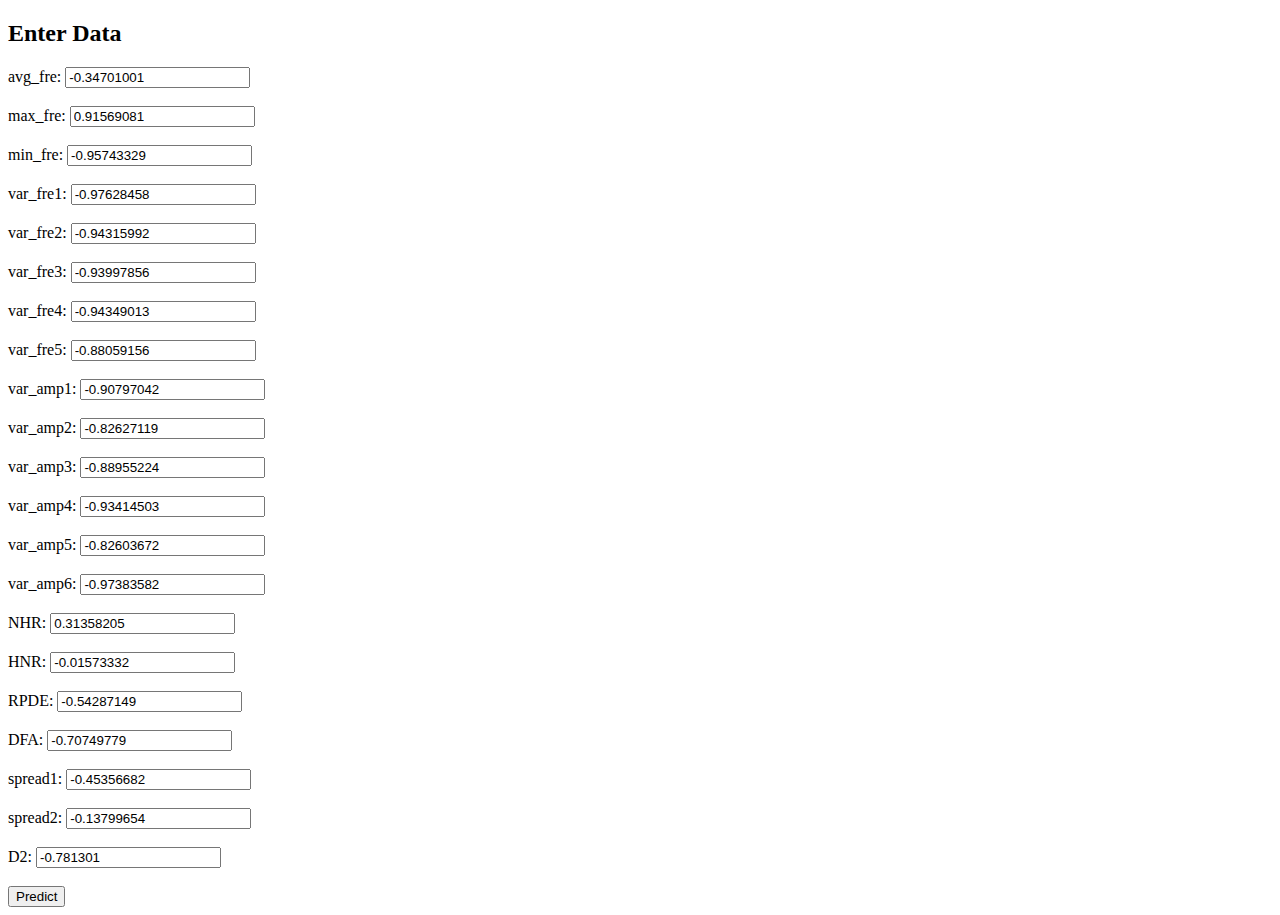
==== templates/index.html @ 112e5493 "Initial commit" ====
<!DOCTYPE html>
<html lang="en">

<head>
    <meta charset="UTF-8">
    <meta name="viewport" content="width=device-width, initial-scale=1.0">
    <link rel="stylesheet" type="text/css" href="{{ url_for('static', filename='styles.css') }}">
    <title>Input Form</title>
</head>

<body>
    <h2>Enter Data</h2>
    <form id="form-inputs" action="/predict" method="post">

        <div>
            <label for="input1">avg_fre:</label>
            <input type="text" id="input1" name="input1" step="0.01" required><br><br>
        </div>


        <div>
            <label for="input2">max_fre:</label>
            <input type="text" id="input2" name="input2" required><br><br>
        </div>

        <div>
            <label for="input3">min_fre:</label>
            <input type="text" id="input3" name="input3" step="0.01" required><br><br>
        </div>

        <div><label for="input4">var_fre1:</label>
            <input type="text" id="input4" name="input4" step="0.01" required><br><br>
        </div>

        <div>
            <label for="input5">var_fre2:</label>
            <input type="text" id="input5" name="input5" step="0.01" required><br><br>
        </div>

        <div>
            <label for="input6">var_fre3:</label>
            <input type="text" id="input6" name="input6" step="0.01" required><br><br>
        </div>

        <div><label for="input7">var_fre4:</label>
            <input type="text" id="input7" name="input7" step="0.01" required><br><br>
        </div>

        <div>
            <label for="input8">var_fre5:</label>
            <input type="text" id="input8" name="input8" step="0.01" required><br><br>
        </div>

        <div>
            <label for="input9">var_amp1:</label>
            <input type="text" id="input9" name="input9" step="0.01" required><br><br>
        </div>

        <div>
            <label for="input10">var_amp2:</label>
            <input type="text" id="input10" name="input10" step="0.01" required><br><br>
        </div>

        <div>
            <label for="input11">var_amp3:</label>
            <input type="text" id="input11" name="input11" step="0.01" required><br><br>
        </div>

        <div>
            <label for="input12">var_amp4:</label>
            <input type="text" id="input12" name="input12" step="0.01" required><br><br>
        </div>

        <div>
            <label for="input13">var_amp5:</label>
            <input type="text" id="input13" name="input13" step="0.01" required><br><br>
        </div>

        <div>
            <label for="input14">var_amp6:</label>
            <input type="text" id="input14" name="input14" step="0.01" required><br><br>
        </div>

        <div>
            <label for="input15">NHR:</label>
            <input type="text" id="input15" name="input15" step="0.01" required><br><br>
        </div>

        <div>
            <label for="input16">HNR:</label>
            <input type="text" id="input16" name="input16" step="0.01" required><br><br>
        </div>

        <div>
            <label for="input17">RPDE:</label>
            <input type="text" id="input17" name="input17" step="0.01" required><br><br>
        </div>

        <div>
            <label for="input18">DFA:</label>
            <input type="text" id="input18" name="input18" step="0.01" required><br><br>
        </div>

        <div>
            <label for="input19">spread1:</label>
            <input type="text" id="input19" name="input19" step="0.01" required><br><br>
        </div>

        <div>
            <label for="input20">spread2:</label>
            <input type="text" id="input20" name="input20" step="0.01" required><br><br>
        </div>

        <div><label for="input21">D2:</label>
            <input type="text" id="input21" name="input21" step="0.01" required><br><br>
        </div>
        <button id="predict-btn" type="submit">Predict</button>
    </form>
    <script>
        const inputs = document.querySelectorAll('input');

        const predictBtn = document.getElementById('predict-btn');

        let arr = [-0.34701001, 0.91569081, -0.95743329, -0.97628458, -0.94315992,
        -0.93997856, -0.94349013, -0.88059156, -0.90797042, -0.82627119,
        -0.88955224, -0.93414503, -0.82603672, -0.97383582, 0.31358205,
        -0.01573332, -0.54287149, -0.70749779, -0.45356682, -0.13799654,
        -0.781301];
        let index = 0;
        inputs.forEach((input) => {
            input.value = arr[index];
            index += 1;
        });


        predictBtn.addEventListener('submit', () => {
            // Define the URL of your Flask application
            const url = 'http://127.0.0.1:5000/predict';  // Update this URL with your actual server address

            // Define the data you want to send in the POST request
            const data = new FormData();
            data.append('input1', 'value1');
            data.append('input2', 'value2');
            data.append('input3', 'value3');
            data.append('input4', 'value4');
            data.append('input5', 'value5');
            data.append('input6', 'value6');
            data.append('input7', 'value7');
            data.append('input8', 'value8');
            data.append('input9', 'value9');
            data.append('input10', 'value10');
            data.append('input11', 'value11');
            data.append('input12', 'value12');
            data.append('input13', 'value13');
            data.append('input14', 'value14');
            data.append('input15', 'value15');
            data.append('input16', 'value16');
            data.append('input17', 'value17');
            data.append('input18', 'value18');
            data.append('input19', 'value19');
            data.append('input20', 'value20');
            data.append('input21', 'value21');
            // Add more key-value pairs for other input fields as needed
            // Send the POST request using fetch
            fetch(url, {
                method: 'POST',
                body: data
            })
                .then(response => {
                    if (response.ok) {
                        console.log('POST request was successful!');
                    } else {
                        console.error('Error:', response.status);
                    }
                })
                .catch(error => {
                    console.error('Error:', error);
                });
        })

    </script>
</body>

</html>
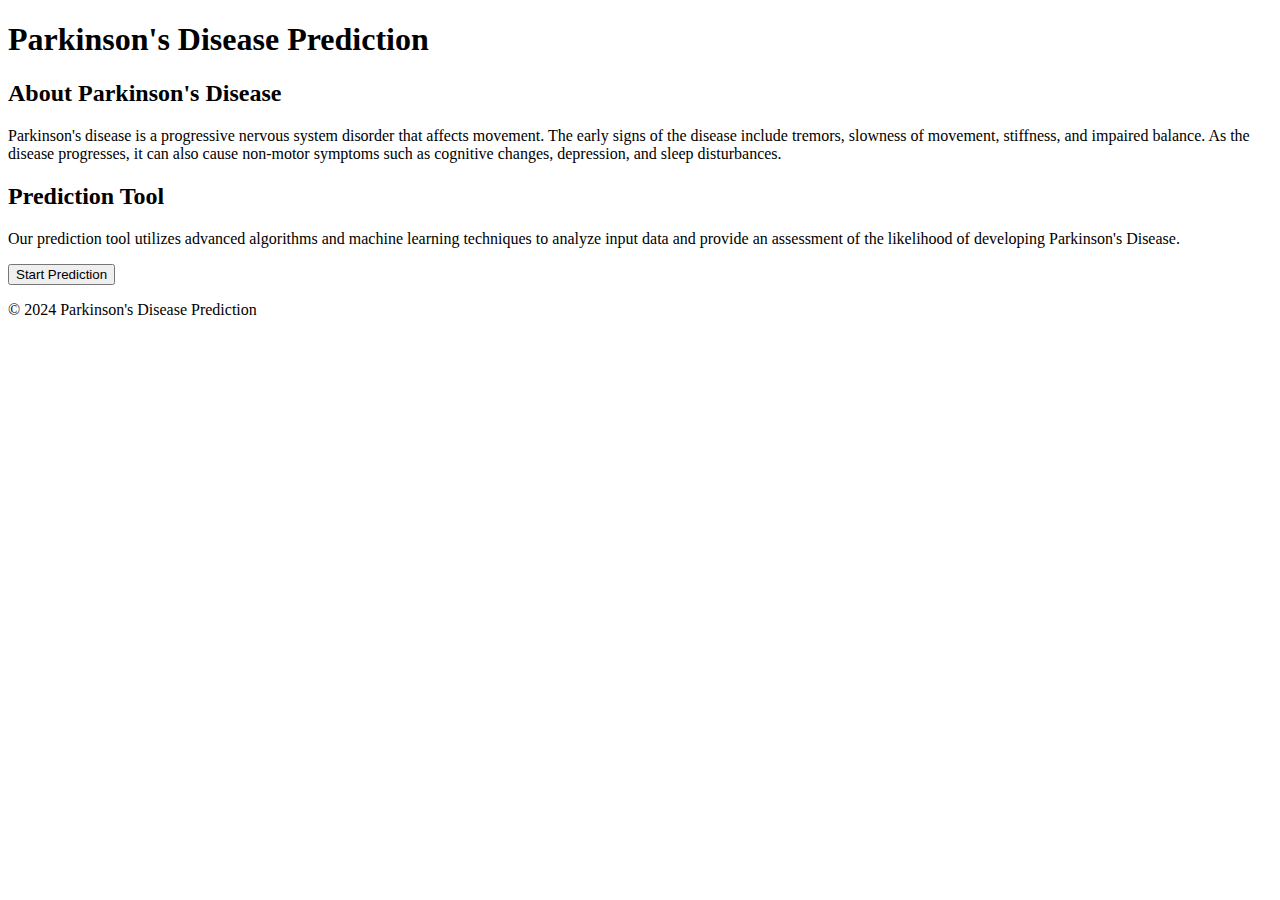
==== commit 2fc5afff: "1.0" ====
--- a/templates/index.html
+++ b/templates/index.html
@@ -4,181 +4,37 @@
 <head>
     <meta charset="UTF-8">
     <meta name="viewport" content="width=device-width, initial-scale=1.0">
-    <link rel="stylesheet" type="text/css" href="{{ url_for('static', filename='styles.css') }}">
-    <title>Input Form</title>
+    <link rel="stylesheet" type="text/css" href="{{ url_for('static', filename='index.css') }}">
+    <title>Parkinson's Disease Prediction</title>
 </head>
 
 <body>
-    <h2>Enter Data</h2>
-    <form id="form-inputs" action="/predict" method="post">
+    <header>
+        <h1>Parkinson's Disease Prediction</h1>
+    </header>
 
-        <div>
-            <label for="input1">avg_fre:</label>
-            <input type="text" id="input1" name="input1" step="0.01" required><br><br>
-        </div>
+    <main>
+        <section>
+            <h2>About Parkinson's Disease</h2>
+            <p>Parkinson's disease is a progressive nervous system disorder that affects movement. The early signs of
+                the disease include tremors, slowness of movement, stiffness, and impaired balance. As the disease
+                progresses, it can also cause non-motor symptoms such as cognitive changes, depression, and sleep
+                disturbances.</p>
+        </section>
 
+        <section>
+            <h2>Prediction Tool</h2>
+            <p>Our prediction tool utilizes advanced algorithms and machine learning techniques to analyze input
+                data and provide an assessment of the likelihood of developing Parkinson's Disease.</p>
 
-        <div>
-            <label for="input2">max_fre:</label>
-            <input type="text" id="input2" name="input2" required><br><br>
-        </div>
+        </section>
 
-        <div>
-            <label for="input3">min_fre:</label>
-            <input type="text" id="input3" name="input3" step="0.01" required><br><br>
-        </div>
+        <button onclick="window.location.href = './customerDetails.html';">Start Prediction</button>
+    </main>
 
-        <div><label for="input4">var_fre1:</label>
-            <input type="text" id="input4" name="input4" step="0.01" required><br><br>
-        </div>
-
-        <div>
-            <label for="input5">var_fre2:</label>
-            <input type="text" id="input5" name="input5" step="0.01" required><br><br>
-        </div>
-
-        <div>
-            <label for="input6">var_fre3:</label>
-            <input type="text" id="input6" name="input6" step="0.01" required><br><br>
-        </div>
-
-        <div><label for="input7">var_fre4:</label>
-            <input type="text" id="input7" name="input7" step="0.01" required><br><br>
-        </div>
-
-        <div>
-            <label for="input8">var_fre5:</label>
-            <input type="text" id="input8" name="input8" step="0.01" required><br><br>
-        </div>
-
-        <div>
-            <label for="input9">var_amp1:</label>
-            <input type="text" id="input9" name="input9" step="0.01" required><br><br>
-        </div>
-
-        <div>
-            <label for="input10">var_amp2:</label>
-            <input type="text" id="input10" name="input10" step="0.01" required><br><br>
-        </div>
-
-        <div>
-            <label for="input11">var_amp3:</label>
-            <input type="text" id="input11" name="input11" step="0.01" required><br><br>
-        </div>
-
-        <div>
-            <label for="input12">var_amp4:</label>
-            <input type="text" id="input12" name="input12" step="0.01" required><br><br>
-        </div>
-
-        <div>
-            <label for="input13">var_amp5:</label>
-            <input type="text" id="input13" name="input13" step="0.01" required><br><br>
-        </div>
-
-        <div>
-            <label for="input14">var_amp6:</label>
-            <input type="text" id="input14" name="input14" step="0.01" required><br><br>
-        </div>
-
-        <div>
-            <label for="input15">NHR:</label>
-            <input type="text" id="input15" name="input15" step="0.01" required><br><br>
-        </div>
-
-        <div>
-            <label for="input16">HNR:</label>
-            <input type="text" id="input16" name="input16" step="0.01" required><br><br>
-        </div>
-
-        <div>
-            <label for="input17">RPDE:</label>
-            <input type="text" id="input17" name="input17" step="0.01" required><br><br>
-        </div>
-
-        <div>
-            <label for="input18">DFA:</label>
-            <input type="text" id="input18" name="input18" step="0.01" required><br><br>
-        </div>
-
-        <div>
-            <label for="input19">spread1:</label>
-            <input type="text" id="input19" name="input19" step="0.01" required><br><br>
-        </div>
-
-        <div>
-            <label for="input20">spread2:</label>
-            <input type="text" id="input20" name="input20" step="0.01" required><br><br>
-        </div>
-
-        <div><label for="input21">D2:</label>
-            <input type="text" id="input21" name="input21" step="0.01" required><br><br>
-        </div>
-        <button id="predict-btn" type="submit">Predict</button>
-    </form>
-    <script>
-        const inputs = document.querySelectorAll('input');
-
-        const predictBtn = document.getElementById('predict-btn');
-
-        let arr = [-0.34701001, 0.91569081, -0.95743329, -0.97628458, -0.94315992,
-        -0.93997856, -0.94349013, -0.88059156, -0.90797042, -0.82627119,
-        -0.88955224, -0.93414503, -0.82603672, -0.97383582, 0.31358205,
-        -0.01573332, -0.54287149, -0.70749779, -0.45356682, -0.13799654,
-        -0.781301];
-        let index = 0;
-        inputs.forEach((input) => {
-            input.value = arr[index];
-            index += 1;
-        });
-
-
-        predictBtn.addEventListener('submit', () => {
-            // Define the URL of your Flask application
-            const url = 'http://127.0.0.1:5000/predict';  // Update this URL with your actual server address
-
-            // Define the data you want to send in the POST request
-            const data = new FormData();
-            data.append('input1', 'value1');
-            data.append('input2', 'value2');
-            data.append('input3', 'value3');
-            data.append('input4', 'value4');
-            data.append('input5', 'value5');
-            data.append('input6', 'value6');
-            data.append('input7', 'value7');
-            data.append('input8', 'value8');
-            data.append('input9', 'value9');
-            data.append('input10', 'value10');
-            data.append('input11', 'value11');
-            data.append('input12', 'value12');
-            data.append('input13', 'value13');
-            data.append('input14', 'value14');
-            data.append('input15', 'value15');
-            data.append('input16', 'value16');
-            data.append('input17', 'value17');
-            data.append('input18', 'value18');
-            data.append('input19', 'value19');
-            data.append('input20', 'value20');
-            data.append('input21', 'value21');
-            // Add more key-value pairs for other input fields as needed
-            // Send the POST request using fetch
-            fetch(url, {
-                method: 'POST',
-                body: data
-            })
-                .then(response => {
-                    if (response.ok) {
-                        console.log('POST request was successful!');
-                    } else {
-                        console.error('Error:', response.status);
-                    }
-                })
-                .catch(error => {
-                    console.error('Error:', error);
-                });
-        })
-
-    </script>
+    <footer>
+        <p>&copy; 2024 Parkinson's Disease Prediction</p>
+    </footer>
 </body>
 
 </html>